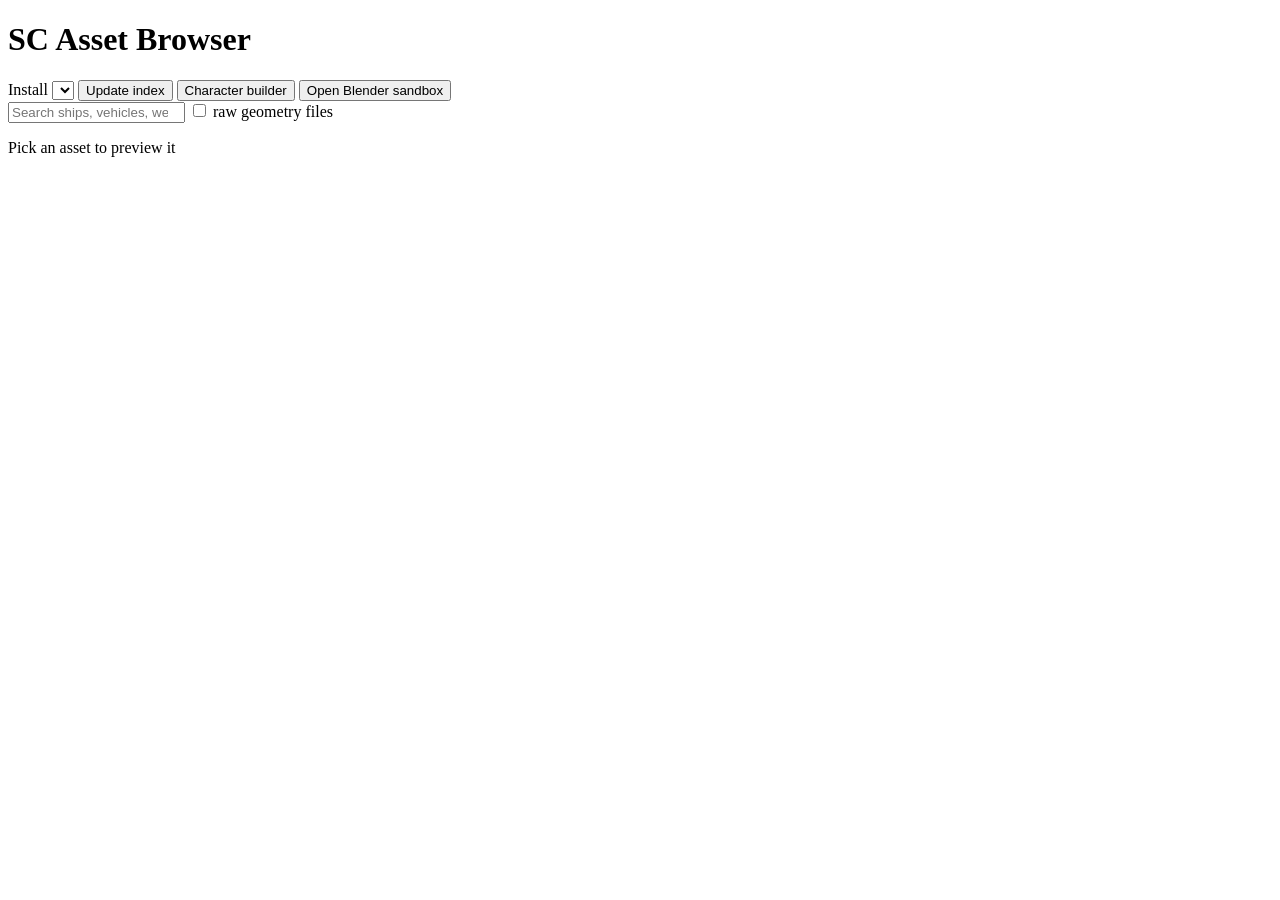
==== scsandbox/web/index.html @ ed9cd6b1 "Show where the stand peg goes in the viewer before exporting" ====
<!doctype html>
<html lang="en">
<head>
<meta charset="utf-8">
<meta name="viewport" content="width=device-width, initial-scale=1">
<title>SC Asset Browser</title>
<link rel="stylesheet" href="/static/style.css">
<script type="importmap">
{ "imports": {
  "three": "/static/vendor/three/build/three.module.js",
  "three/addons/": "/static/vendor/three/examples/jsm/"
} }
</script>
</head>
<body>
<header>
  <h1>SC Asset Browser</h1>
  <label>Install
    <select id="channel"></select>
  </label>
  <span id="build" class="muted"></span>
  <button id="reindex" title="Re-read the selected install (run after each patch)">Update index</button>
  <span id="toolwarn" class="warn"></span>
  <button id="tools-dl" hidden title="Download StarBreaker and cgf-converter, which read the game files">Download tools</button>
  <span class="spacer"></span>
  <button id="b-chars" title="Assemble a character from armor and clothing pieces, to preview and print">Character builder</button>
  <button id="b-blender" title="Install the Blender add-ons and open the sandbox scene (needs Blender installed)">Open Blender sandbox</button>
</header>

<main>
  <nav id="cats"></nav>

  <section id="list">
    <div class="searchbar">
      <input id="q" type="search" placeholder="Search ships, vehicles, weapons, props…" autocomplete="off">
      <label class="chk"><input id="rawgeo" type="checkbox"> raw geometry files</label>
    </div>
    <div id="count" class="muted"></div>
    <ul id="results"></ul>
    <button id="more" hidden>Load more</button>
    <div id="empty" class="empty" hidden><div id="empty-text"></div><div id="empty-actions"></div></div>
    <div id="charpanel" hidden>
      <h3>Character builder</h3>
      <p class="muted">Pick a body, what it wears, a pose and a weapon, then build it.</p>
      <div class="charrow"><label>Body <select id="c-body"><option value="male">Male</option><option value="female">Female</option></select></label></div>
      <div class="charrow"><label>Head <select id="c-head"><option value="">(none)</option></select></label></div>
      <div class="charrow"><label>Pose <select id="c-pose"><option value="">A-pose (as exported)</option></select></label></div>
      <div class="cslot" id="c-weaponrow"><label>Weapon</label><input id="c-wq" type="search" placeholder="Filter…"><select id="c-weapon"><option value="">(none)</option></select></div>
      <div id="c-slots"></div>
      <div class="charrow">
        <button id="c-build" class="primary">Build character</button>
        <button id="c-clear" type="button">Clear</button>
      </div>
      <div id="c-status" class="muted"></div>
    </div>
  </section>

  <section id="detail">
    <div id="viewer"><div id="viewer-msg" class="muted">Pick an asset to preview it</div></div>
    <div id="info" hidden>
      <h2 id="d-name"></h2>
      <div id="d-meta" class="muted"></div>
      <p id="d-desc"></p>
      <div class="actions">
        <button id="b-preview">Preview</button>
        <button id="b-full">Full detail</button>
        <button id="b-spawn" title="Export and queue it for the Blender sandbox">Spawn in sandbox</button>
        <button id="b-spawn-anim" title="Spawn with landing gear, door and ramp animations (controls are in Blender's StarBreaker tab)">Spawn animated</button>
        <label class="chk" id="gear-row" title="Show and print the ship with its landing gear retracted and the gear doors closed. Ships that change shape on the ground (Eclipse, Stingray, Mole, Clipper and more) show them folded with the gear down once the gear has been raised once. Needs Blender."><input id="b-gear" type="checkbox"> Landing gear up</label>
        <label class="chk" id="weapons-row" title="Show and print the ship with its deployable guns and missile racks out (Alpha Wolf, M80, ...; needs Blender)"><input id="b-weapons" type="checkbox"> Weapons deployed</label>
        <label class="chk" id="vtol-row" title="Show and print the ship with its thrusters swung into VTOL mode (Starlifter, Paladin, Golem, ...; needs Blender)"><input id="b-vtol" type="checkbox"> VTOL mode</label>
        <label class="chk" id="flight-row" title="Show and print the ship in flight mode: the Stingray draws its wings in and stands its wingtip fins up, the Reliant stands its wings upright, the Corsair spreads them (needs Blender)"><input id="b-flight" type="checkbox"> Flight mode</label>
      </div>
      <fieldset class="print">
        <legend>3D print export</legend>
        <label>Longest side <input id="p-size" type="number" min="10" max="2000" step="5"> mm</label>
        <label>Body
          <select id="p-mode">
            <option value="solid">One solid piece (watertight)</option>
            <option value="parts">Separate parts (kit)</option>
          </select>
        </label>
        <label>Format
          <select id="p-format"><option value="3mf">3MF</option><option value="stl">STL</option><option value="obj">OBJ</option><option value="ply">PLY</option></select>
        </label>
        <label title="Resolution of the solid remesh: 0.1 suits resin, 0.2-0.4 suits FDM">Detail <input id="p-voxel" type="number" min="0.05" max="2" step="0.05"> mm</label>

        <h4 class="span">Strength</h4>
        <label class="chk span"><input id="p-thicken" type="checkbox"> Thicken thin parts (antennas, gun barrels, fins) so they print and survive coming off the plate</label>
        <label>Nozzle <input id="p-nozzle" type="number" min="0.1" max="1.2" step="0.05"> mm</label>
        <label>At least <input id="p-minn" type="number" min="1" max="10" step="0.5"> nozzle widths <span id="p-minmm" class="muted"></span></label>
        <div class="span row">
          <button id="b-thin" type="button">Find thin parts…</button>
          <span class="muted">Choose which ones to make thicker or remove</span>
        </div>
        <div id="p-thin" class="span" hidden></div>

        <h4 class="span">Display</h4>
        <label>Stand
          <select id="p-stand">
            <option value="none">No stand</option>
            <option value="peg">Separate stand, peg fits a socket in the model</option>
            <option value="attached">Stand printed as part of the model</option>
          </select>
        </label>
        <label>Base
          <select id="p-standshape">
            <option value="round">Round</option>
            <option value="rect">Rectangle with name plate</option>
          </select>
        </label>
        <label title="Raised lettering on the front strip of the rectangular base">Plate text <input id="p-standtext" type="text" maxlength="60" placeholder="Ship name"></label>
        <label title="Optional smaller line under the plate text">Second line <input id="p-standtext2" type="text" maxlength="60" placeholder="optional"></label>
        <label class="chk" title="Adds the print scale (like 1:85) to the plate's second line"><input id="p-standscale" type="checkbox"> Scale on the plate</label>
        <label title="The manufacturer's logo from the game, raised beside the text">Logo
          <select id="p-logo"><option value="auto">The manufacturer's logo</option><option value="">No logo</option></select>
        </label>
        <label>Stand height <input id="p-standh" type="number" min="5" max="300" step="5"> mm</label>
        <label title="Move the stand's peg toward the nose (+) or the tail (-) from where the app puts it, for example off a fin">Peg forward <input id="p-standfwd" type="number" step="1" value="0"> mm</label>
        <label title="Move the stand's peg to the right (+) or the left (-) from where the app puts it">Peg right <input id="p-standside" type="number" step="1" value="0"> mm</label>
        <span id="p-pegnote" class="muted"></span>
        <label title="Tilts the model nose up (negative tilts it down)">Display angle <input id="p-tilt" type="number" min="-45" max="45" step="5"> °</label>
        <label title="For resin: leaves walls this thick and saves resin. 0 keeps it solid.">Hollow walls <input id="p-hollow" type="number" min="0" max="10" step="0.5"> mm</label>

        <button id="b-print" class="primary">Export printable file</button>
        <div id="p-result"></div>
      </fieldset>
      <fieldset class="print">
        <legend>Export 3D model</legend>
        <label>Format <select id="m-format"></select></label>
        <label class="chk"><input id="m-tex" type="checkbox" checked> Textures and materials</label>
        <button id="b-export">Export model</button>
        <div id="m-result" class="result"></div>
      </fieldset>
    </div>
  </section>
</main>

<div id="jobs"></div>
<script type="module" src="/static/app.js"></script>
</body>
</html>
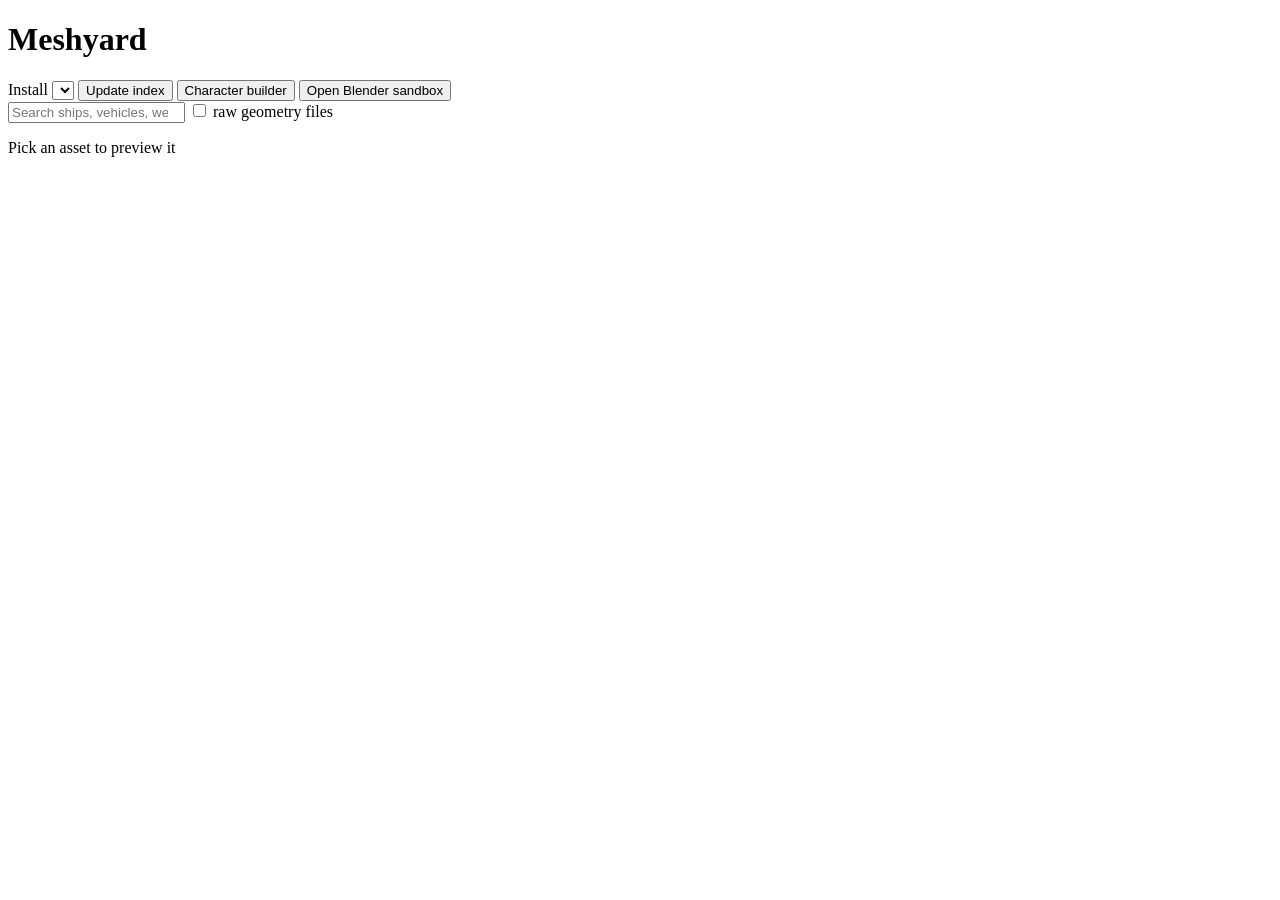
==== commit 90b7bd42: "Rebrand to Meshyard: generic CryEngine game picker and data file finder - App, exe, project, Blender" ====
--- a/scsandbox/web/index.html
+++ b/scsandbox/web/index.html
@@ -3,7 +3,7 @@
 <head>
 <meta charset="utf-8">
 <meta name="viewport" content="width=device-width, initial-scale=1">
-<title>SC Asset Browser</title>
+<title>Meshyard</title>
 <link rel="stylesheet" href="/static/style.css">
 <script type="importmap">
 { "imports": {
@@ -14,7 +14,7 @@
 </head>
 <body>
 <header>
-  <h1>SC Asset Browser</h1>
+  <h1>Meshyard</h1>
   <label>Install
     <select id="channel"></select>
   </label>
@@ -66,6 +66,7 @@
         <button id="b-full">Full detail</button>
         <button id="b-spawn" title="Export and queue it for the Blender sandbox">Spawn in sandbox</button>
         <button id="b-spawn-anim" title="Spawn with landing gear, door and ramp animations (controls are in Blender's StarBreaker tab)">Spawn animated</button>
+        <label id="paint-row" hidden title="The ship's paints (liveries) from the game: the viewer and exports use the one picked here">Paint <select id="b-paint"></select></label>
         <label class="chk" id="gear-row" title="Show and print the ship with its landing gear retracted and the gear doors closed. Ships that change shape on the ground (Eclipse, Stingray, Mole, Clipper and more) show them folded with the gear down once the gear has been raised once. Needs Blender."><input id="b-gear" type="checkbox"> Landing gear up</label>
         <label class="chk" id="weapons-row" title="Show and print the ship with its deployable guns and missile racks out (Alpha Wolf, M80, ...; needs Blender)"><input id="b-weapons" type="checkbox"> Weapons deployed</label>
         <label class="chk" id="vtol-row" title="Show and print the ship with its thrusters swung into VTOL mode (Starlifter, Paladin, Golem, ...; needs Blender)"><input id="b-vtol" type="checkbox"> VTOL mode</label>
@@ -82,6 +83,9 @@
         </label>
         <label>Format
           <select id="p-format"><option value="3mf">3MF</option><option value="stl">STL</option><option value="obj">OBJ</option><option value="ply">PLY</option></select>
+        </label>
+        <label title="3MF only: paint the print in the ship's colors (and the paint picked above), ready for Bambu Studio's AMS. Off prints one color.">Paint colors
+          <select id="p-colors"><option value="0">Off</option><option value="2">2</option><option value="3">3</option><option value="4">4</option><option value="5">5</option><option value="6">6</option><option value="8">8</option><option value="12">12</option><option value="16">16</option></select>
         </label>
         <label title="Resolution of the solid remesh: 0.1 suits resin, 0.2-0.4 suits FDM">Detail <input id="p-voxel" type="number" min="0.05" max="2" step="0.05"> mm</label>
 
@@ -118,8 +122,19 @@
         <label>Stand height <input id="p-standh" type="number" min="5" max="300" step="5"> mm</label>
         <label title="Move the stand's peg toward the nose (+) or the tail (-) from where the app puts it, for example off a fin">Peg forward <input id="p-standfwd" type="number" step="1" value="0"> mm</label>
         <label title="Move the stand's peg to the right (+) or the left (-) from where the app puts it">Peg right <input id="p-standside" type="number" step="1" value="0"> mm</label>
+        <label title="Two posts, fore and aft, for long or heavy prints">Posts
+          <select id="p-posts"><option value="1">1</option><option value="2">2 (fore and aft)</option></select>
+        </label>
+        <label title="Base width along the ship (a round base's diameter). 0 sizes it from the model">Base width <input id="p-basew" type="number" min="0" max="600" step="5" value="0"> mm</label>
+        <label title="Rectangular base depth, front to back. 0 sizes it from the model">Base depth <input id="p-based" type="number" min="0" max="400" step="5" value="0"> mm</label>
+        <label title="Painted 3MF (Paint colors on): the base and post filament">Base color <select id="p-colbase" class="filament"></select></label>
+        <label title="Painted 3MF: the logo's filament">Logo color <select id="p-collogo" class="filament"></select></label>
+        <label title="Painted 3MF: the plate's first line">Text color <select id="p-coltext" class="filament"></select></label>
+        <label title="Painted 3MF: the plate's second line">Second line color <select id="p-coltext2" class="filament"></select></label>
+        <label title="Shows the ship in the viewer on the stand these settings make, seen from the stand's front: base, post, height, incline and tilt. The viewer's stand is a simple stand-in: the exported one adds the name plate, lettering, logo and beveled front."><input id="p-standview" type="checkbox"> Show on stand</label>
         <span id="p-pegnote" class="muted"></span>
-        <label title="Tilts the model nose up (negative tilts it down)">Display angle <input id="p-tilt" type="number" min="-45" max="45" step="5"> °</label>
+        <label title="Nose up (negative: nose down). The nose points to the right of the stand, seen from the front.">Incline <input id="p-tilt" type="number" min="-45" max="45" step="5"> °</label>
+        <label title="Banks the ship: right wing down, toward the front of the stand (negative: left wing down, away from the front)">Tilt <input id="p-roll" type="number" min="-60" max="60" step="5" value="0"> °</label>
         <label title="For resin: leaves walls this thick and saves resin. 0 keeps it solid.">Hollow walls <input id="p-hollow" type="number" min="0" max="10" step="0.5"> mm</label>
 
         <button id="b-print" class="primary">Export printable file</button>
